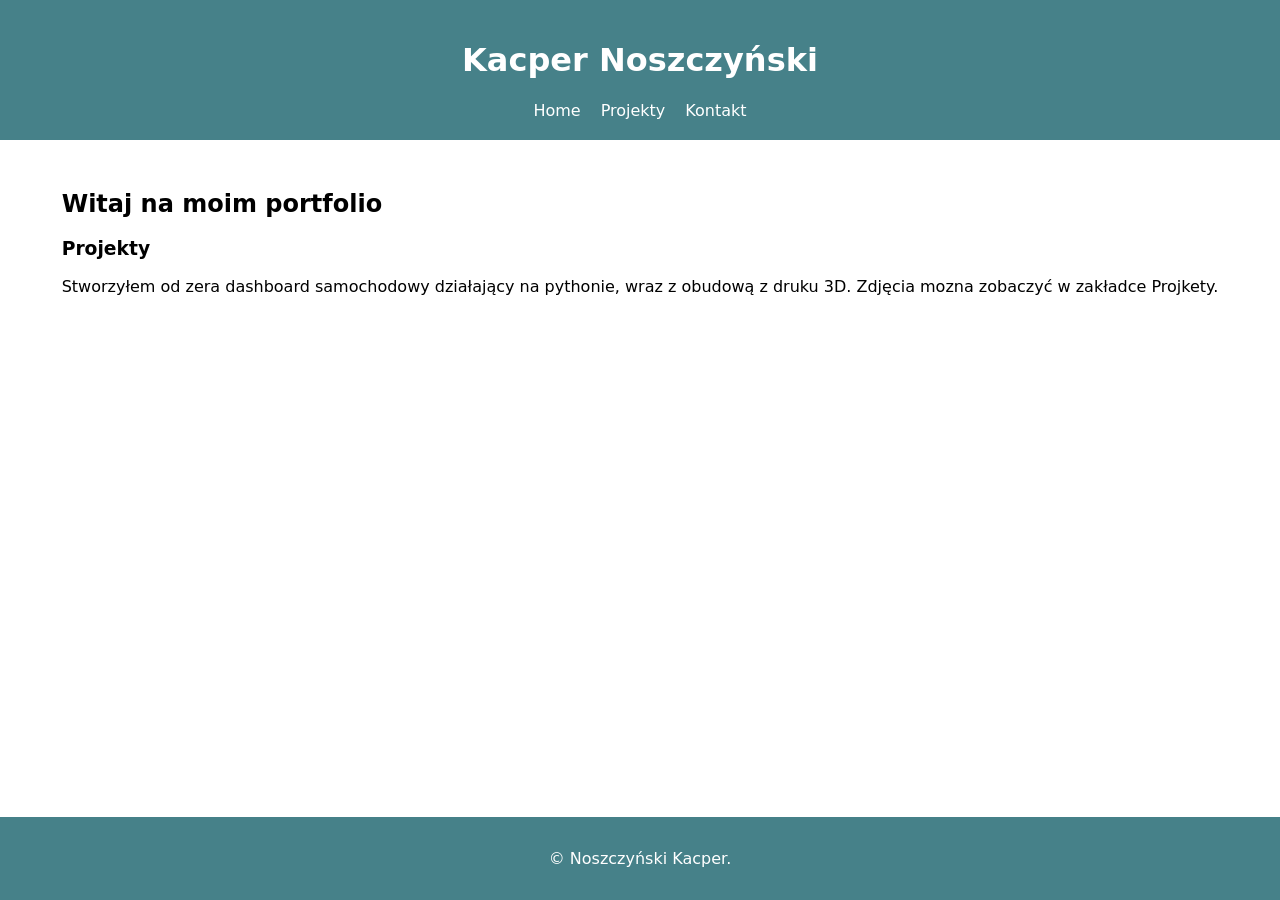
==== mini-project/index.html @ ea1799ce "almost finish mini-project" ====
<!DOCTYPE html>
<html lang="pl">
<head>
    <meta charset="UTF-8">
    <meta name="viewport" content="width=device-width, initial-scale=1.0">
    <title>Portfolio - Home</title>
    <link rel="stylesheet" href="style.css">
</head>
<body>
    <header>
        <h1>Kacper Noszczyński</h1>
        <nav>
            <ul>
                <li><a href="index.html">Home</a></li>
                <li><a href="galeria.html">Projekty</a></li>
                <li><a href="kontakt.html">Kontakt</a></li>
            </ul>
        </nav>
    </header>

    <main>
        <section>
            <h2>Witaj na moim portfolio</h2>
            <article>
                <h3>Projekty</h3>
                <p>Stworzyłem od zera dashboard samochodowy działający na pythonie, wraz z obudową z druku 3D. Zdjęcia mozna zobaczyć w zakładce Projkety.</p>
            </article>
        </section>
    </main>

    <footer>
        <p>&copy; Noszczyński Kacper.</p>
    </footer>
</body>
</html>
---- mini-project/style.css ----
body {
    font-family: system-ui, sans-serif;
    margin: 0;
    padding: 0;
    background-color: white;
    display: flex;
    flex-direction: column;
    min-height: 100vh;
}

header {
    background-color: #468189;
    color: white;
    padding: 20px;
    text-align: center;
}

nav ul {
    list-style: none;
    padding: 0;
    margin: 0;
    display: flex;
    justify-content: center;
}

nav a {
    color: white;
    text-decoration: none;
    padding: 5px 10px;
}

nav a:hover {
    background-color: #9DBEBB;
    border-radius: 5px;
}

main {
    display: flex;
    justify-content: center;
    padding: 30px;
}

/* Layout formularza */
.contact-form {
    display: flex;
    flex-direction: column;
    min-width: 300px;
    gap: 15px;
}

.contact-form label {
    font-weight: bold;
}

.contact-form input, .contact-form select, .contact-form textarea {
    padding: 10px;
    border: 1px solid #031926;
    border-radius: 5px;
}

.contact-form button {
    color: #031926;
    background-color: rgb(204, 204, 204);
    border: 1px solid #031926;
    padding: 10px;
    cursor: pointer;
    font-weight: bold;
    border-radius: 5px;
}

.contact-form button:hover {
    background-color: #9DBEBB;
}
.contact-form button:active {
    background-color: #77ACA2;
}

.gallery-grid {
    display: flex;
    justify-content: center;
    flex-wrap: wrap;
    gap: 20px;
    margin-bottom: 50px;
    width: 100%;
}

.main-title {
    text-align: center;
    font-size: 2em;
    margin-bottom: 40px;
    color: var(--primary-color, #031926);
}

.stage-title {
    text-align: center;
    margin-bottom: 20px;
    color: #031926;
}

.gallery-grid img {
    width: 100%;
    max-width: 400px;
    height: auto;
    border-radius: 10px;
}

.final-product-container {
    display: flex;
    justify-content: center;
    margin-bottom: 30px;
    width: 100%;
}

.final-product-container img {
    width: 100%;
    max-width: 820px;
    height: auto;
    border-radius: 10px;
}

.video-container {
    text-align: center;
    margin-bottom: 50px;
}

.video-container video {
    max-width: 100%;
    border-radius: 10px;
    height: 80vh;
    object-fit: cover;
}

.video-container video:fullscreen {
    object-fit: contain;
    height: 100%;
}

footer {
    background-color: #468189;
    color: white;
    text-align: center;
    padding: 1rem 0;
    margin-top: auto;
}
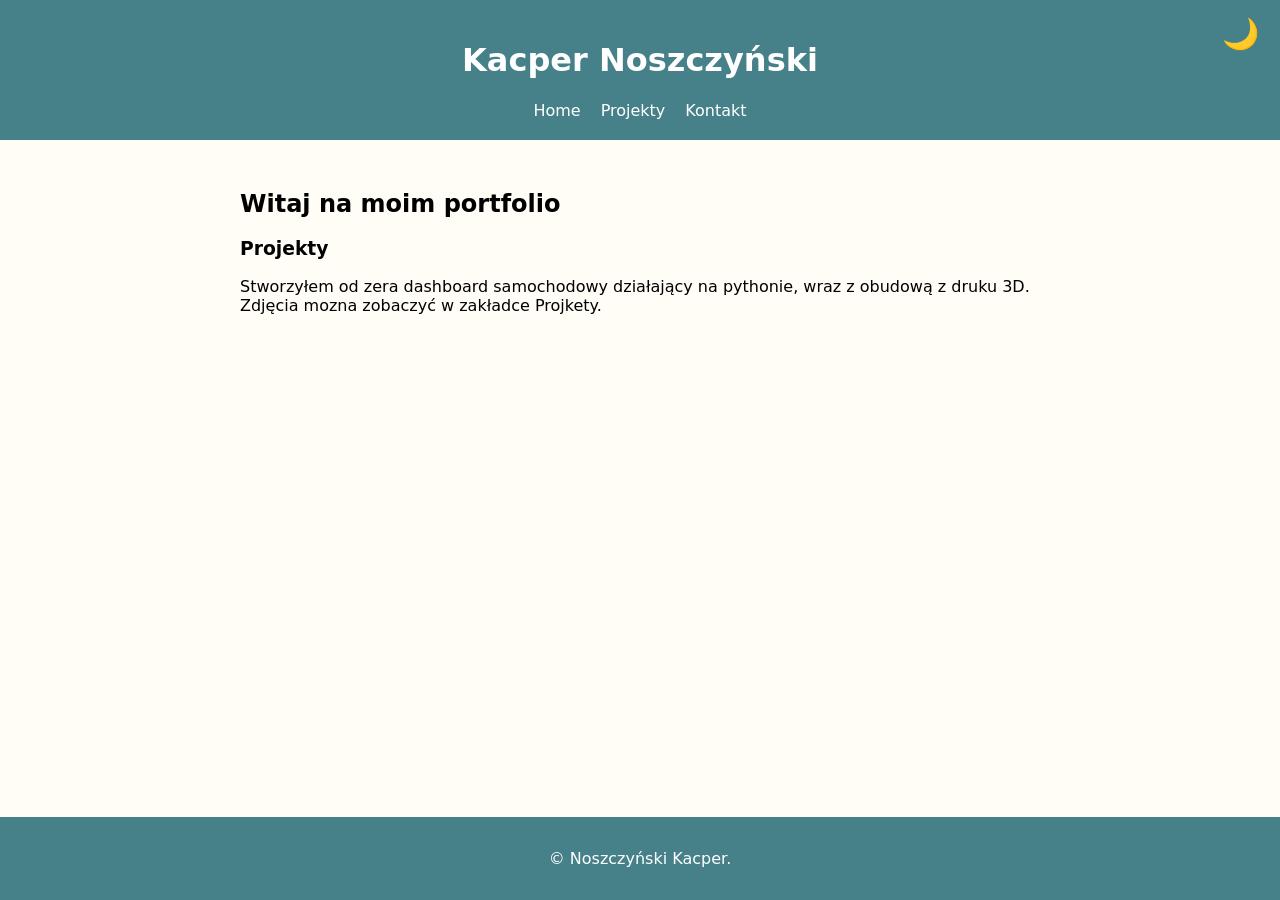
==== commit 1957d691: "add dark mode" ====
--- a/mini-project/index.html
+++ b/mini-project/index.html
@@ -9,6 +9,7 @@
 <body>
     <header>
         <h1>Kacper Noszczyński</h1>
+        <button class="theme-toggle" id="theme-toggle">🌙</button>
         <nav>
             <ul>
                 <li><a href="index.html">Home</a></li>
@@ -31,5 +32,6 @@
     <footer>
         <p>&copy; Noszczyński Kacper.</p>
     </footer>
+    <script src="index.js"></script>
 </body>
 </html>
--- a/mini-project/style.css
+++ b/mini-project/style.css
@@ -2,7 +2,7 @@
     font-family: system-ui, sans-serif;
     margin: 0;
     padding: 0;
-    background-color: white;
+    background-color: #fffdf6;
     display: flex;
     flex-direction: column;
     min-height: 100vh;
@@ -13,6 +13,7 @@
     color: white;
     padding: 20px;
     text-align: center;
+    position: relative;
 }
 
 nav ul {
@@ -40,7 +41,47 @@
     padding: 30px;
 }
 
-/* Layout formularza */
+main section {
+    max-width: 800px;
+    width: 100%;
+}
+
+footer {
+    background-color: #468189;
+    color: white;
+    text-align: center;
+    padding: 1rem 0;
+    margin-top: auto;
+}
+
+.theme-toggle {
+    font-size: 30px;
+    position: absolute;
+    right: 15px;
+    top: 15px;
+    background-color: #468189;
+    border: none;
+    cursor: pointer;
+}
+
+.theme-toggle:active {
+    right: 13px;
+    top: 13px;
+}
+
+.main-title {
+    text-align: center;
+    font-size: 2em;
+    margin-bottom: 40px;
+    color: var(--primary-color, #031926);
+}
+
+.stage-title {
+    text-align: center;
+    margin-bottom: 20px;
+    color: #031926;
+}
+
 .contact-form {
     display: flex;
     flex-direction: column;
@@ -52,10 +93,16 @@
     font-weight: bold;
 }
 
-.contact-form input, .contact-form select, .contact-form textarea {
+.contact-form input,
+.contact-form select,
+.contact-form textarea {
     padding: 10px;
     border: 1px solid #031926;
     border-radius: 5px;
+}
+
+.contact-form textarea {
+    resize: vertical;
 }
 
 .contact-form button {
@@ -71,6 +118,7 @@
 .contact-form button:hover {
     background-color: #9DBEBB;
 }
+
 .contact-form button:active {
     background-color: #77ACA2;
 }
@@ -84,22 +132,9 @@
     width: 100%;
 }
 
-.main-title {
-    text-align: center;
-    font-size: 2em;
-    margin-bottom: 40px;
-    color: var(--primary-color, #031926);
-}
-
-.stage-title {
-    text-align: center;
-    margin-bottom: 20px;
-    color: #031926;
-}
-
 .gallery-grid img {
-    width: 100%;
-    max-width: 400px;
+    flex: 1 1 0;
+    min-width: 0;
     height: auto;
     border-radius: 10px;
 }
@@ -125,9 +160,9 @@
 
 .video-container video {
     max-width: 100%;
-    border-radius: 10px;
     height: 80vh;
     object-fit: cover;
+    border-radius: 10px;
 }
 
 .video-container video:fullscreen {
@@ -135,10 +170,58 @@
     height: 100%;
 }
 
-footer {
-    background-color: #468189;
-    color: white;
-    text-align: center;
-    padding: 1rem 0;
-    margin-top: auto;
+/*dark mode */
+
+body.dark-mode {
+    background-color: #031926;
+    color: #F4E9CD;
+}
+
+body.dark-mode header,
+body.dark-mode footer {
+    background-color: #072a3d;
+    color: #F4E9CD;
+}
+
+body.dark-mode nav a {
+    color: #F4E9CD;
+}
+
+body.dark-mode nav a:hover {
+    background-color: #468189;
+}
+
+body.dark-mode main h2,
+body.dark-mode main h3 {
+    color: #77ACA2;
+}
+
+body.dark-mode main a {
+    color: #9DBEBB;
+}
+
+body.dark-mode main a:hover {
+    color: #F4E9CD;
+}
+
+body.dark-mode .theme-toggle {
+    background-color: transparent;
+}
+
+body.dark-mode input,
+body.dark-mode select,
+body.dark-mode textarea {
+    background-color: #072a3d;
+    color: #F4E9CD;
+    border: 1px solid #77ACA2;
+}
+
+body.dark-mode .contact-form button {
+    background-color: #77ACA2;
+    color: #031926;
+    border: none;
+}
+
+body.dark-mode .contact-form button:hover {
+    background-color: #9DBEBB;
 }
